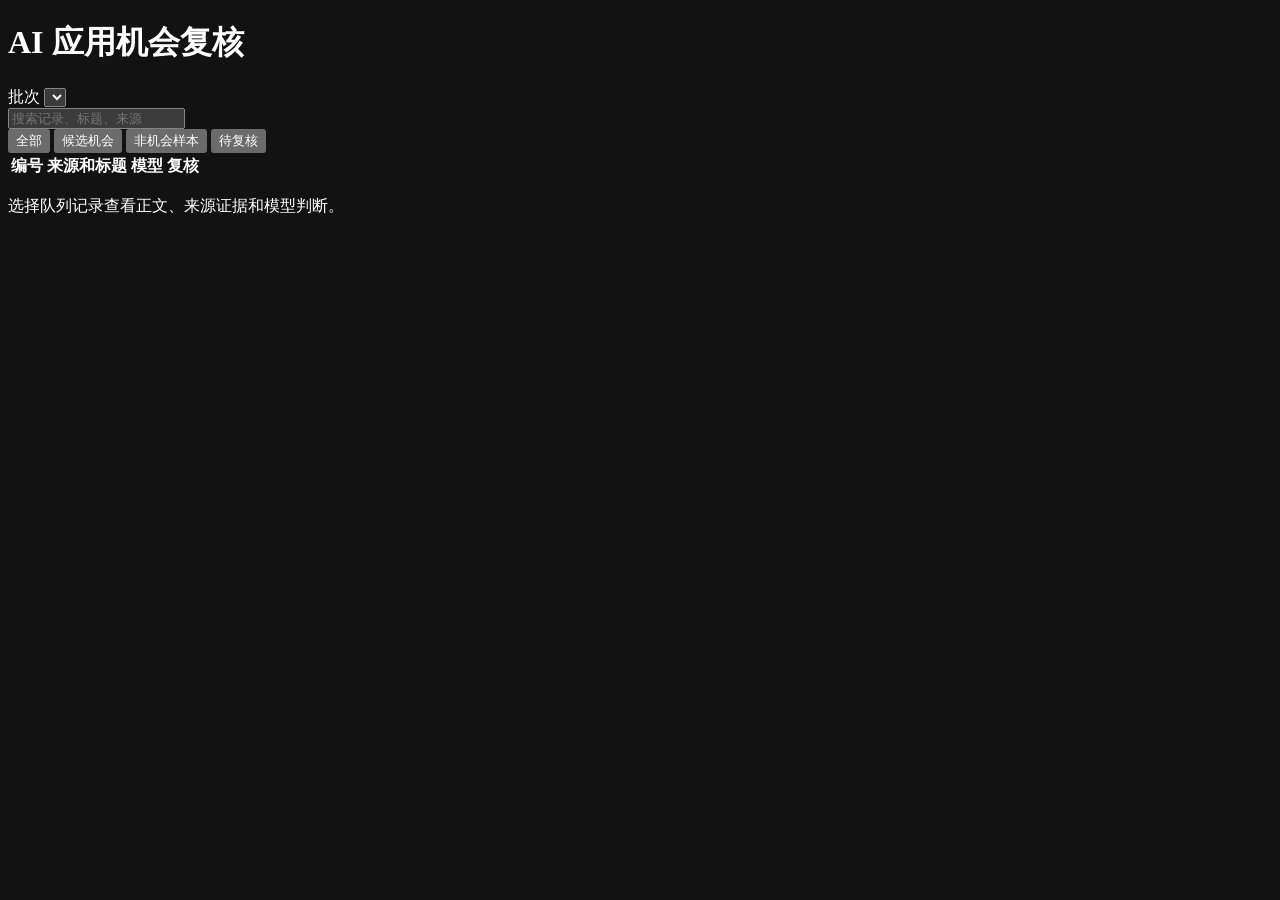
==== web/index.html @ b852d9cd "feat: add human review workbench" ====
<!doctype html>
<html lang="zh-CN">
<head>
  <meta charset="utf-8">
  <meta name="viewport" content="width=device-width, initial-scale=1">
  <meta name="color-scheme" content="dark">
  <title>AI 应用机会复核工作台</title>
  <link rel="stylesheet" href="/assets/review.css">
</head>
<body>
  <header class="topbar">
    <h1>AI 应用机会复核</h1>
    <label class="run-select">
      <span>批次</span>
      <select id="run" aria-label="选择判别运行"></select>
    </label>
    <div class="summary" id="summary"></div>
  </header>
  <main class="workspace">
    <section class="queue-panel" aria-label="复核队列">
      <div class="queue-toolbar">
        <input id="search" type="search" placeholder="搜索记录、标题、来源">
        <div class="filters" role="group" aria-label="模型判断筛选">
          <button class="filter active" data-filter="all">全部</button>
          <button class="filter" data-filter="positive">候选机会</button>
          <button class="filter" data-filter="negative">非机会样本</button>
          <button class="filter" data-filter="pending">待复核</button>
        </div>
      </div>
      <div class="queue-scroll">
        <table>
          <thead>
            <tr><th>编号</th><th>来源和标题</th><th>模型</th><th>复核</th></tr>
          </thead>
          <tbody id="rows"></tbody>
        </table>
      </div>
    </section>
    <section class="detail-panel" id="detail" aria-live="polite">
      <p class="empty-state">选择队列记录查看正文、来源证据和模型判断。</p>
    </section>
  </main>
  <script type="module" src="/assets/review.js"></script>
</body>
</html>
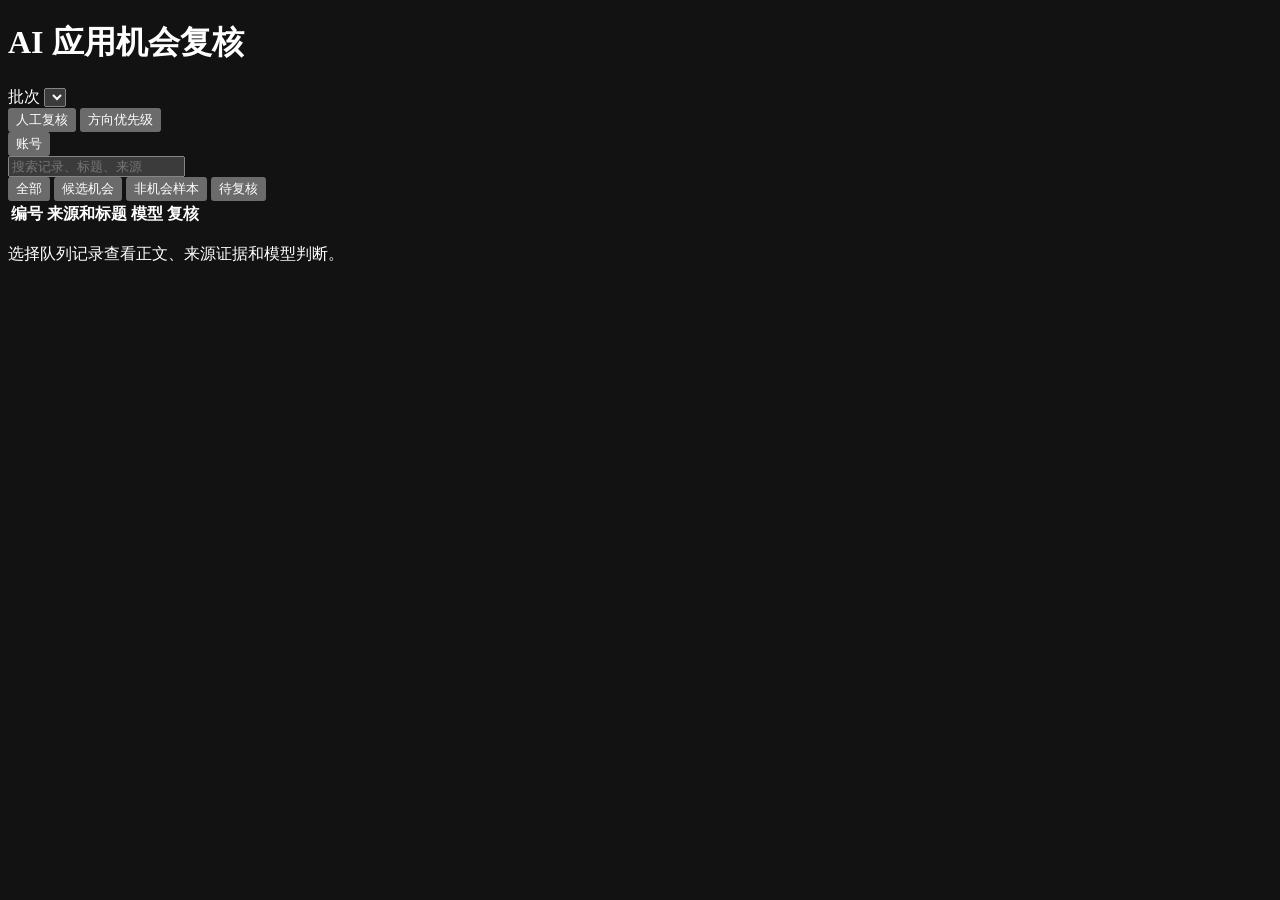
==== commit 4927bc6a: "feat: add review roles and topic sensitivity" ====
--- a/web/index.html
+++ b/web/index.html
@@ -15,6 +15,11 @@
       <select id="run" aria-label="选择判别运行"></select>
     </label>
     <div class="summary" id="summary"></div>
+    <nav class="view-switch" aria-label="工作视图">
+      <button class="view active" data-view="review">人工复核</button>
+      <button class="view" data-view="decision">方向优先级</button>
+    </nav>
+    <button id="login-toggle" class="login-toggle">账号</button>
   </header>
   <main class="workspace">
     <section class="queue-panel" aria-label="复核队列">
@@ -40,6 +45,18 @@
       <p class="empty-state">选择队列记录查看正文、来源证据和模型判断。</p>
     </section>
   </main>
+  <dialog id="login-dialog">
+    <form id="login-form">
+      <h2>本地账号</h2>
+      <label>账号<input id="username" autocomplete="username" required></label>
+      <label>密码<input id="password" type="password" autocomplete="current-password" required></label>
+      <p id="login-error" class="form-error"></p>
+      <div class="dialog-actions">
+        <button type="button" id="cancel-login">取消</button>
+        <button type="submit" class="save-button">登录</button>
+      </div>
+    </form>
+  </dialog>
   <script type="module" src="/assets/review.js"></script>
 </body>
 </html>
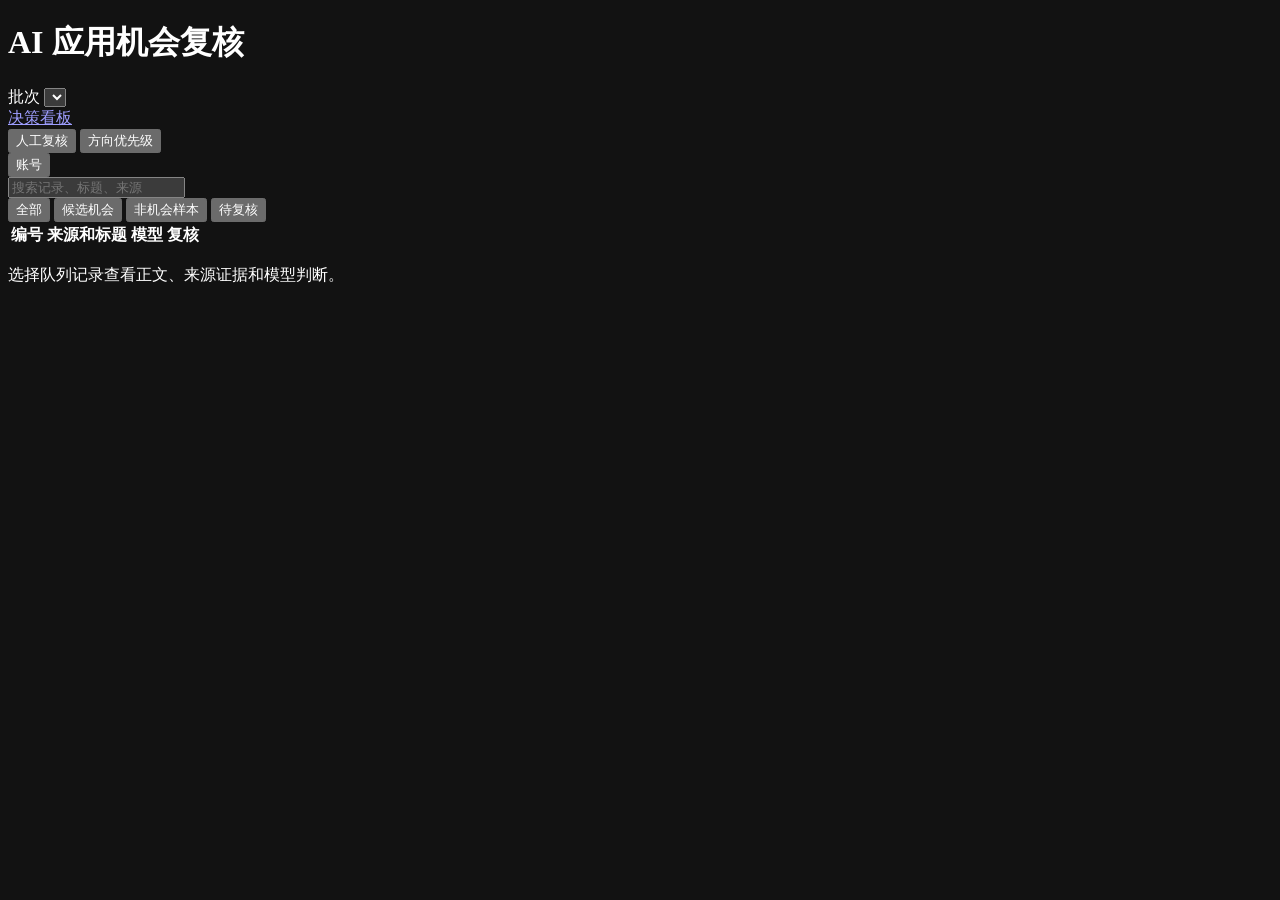
==== commit 0edd7214: "feat: ship dashboard and deployment evidence" ====
--- a/web/index.html
+++ b/web/index.html
@@ -15,6 +15,7 @@
       <select id="run" aria-label="选择判别运行"></select>
     </label>
     <div class="summary" id="summary"></div>
+    <a class="login-toggle" href="/dashboard">决策看板</a>
     <nav class="view-switch" aria-label="工作视图">
       <button class="view active" data-view="review">人工复核</button>
       <button class="view" data-view="decision">方向优先级</button>
@@ -57,6 +58,6 @@
       </div>
     </form>
   </dialog>
-  <script type="module" src="/assets/review.js"></script>
+  <script type="module" src="/assets/review.js?v=20261119"></script>
 </body>
 </html>
